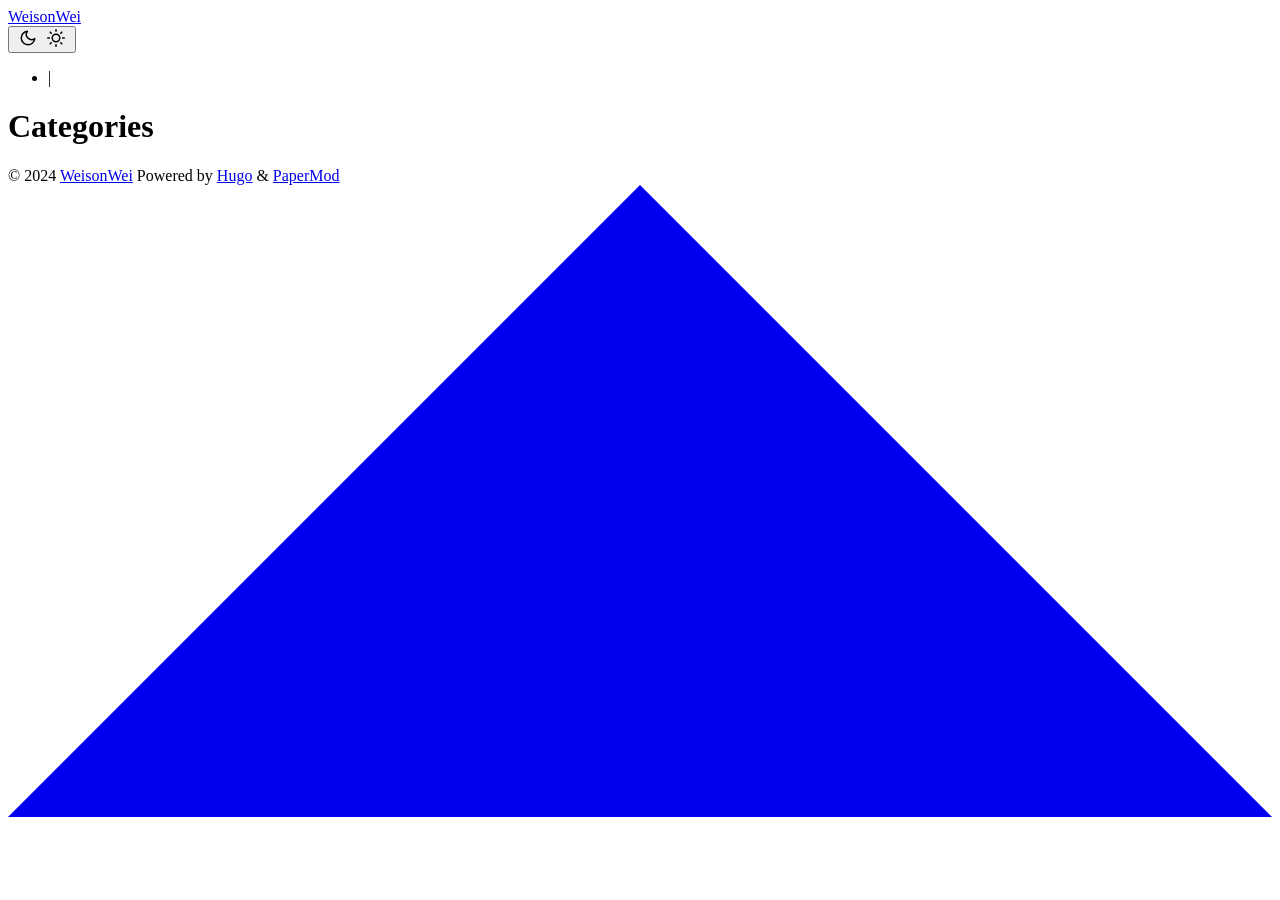
==== categories/index.html @ 355a1f32 "." ====
<!DOCTYPE html>
<html lang="en" dir="auto">

<head><script src="/livereload.js?mindelay=10&amp;v=2&amp;port=1313&amp;path=livereload" data-no-instant defer></script><meta charset="utf-8">
<meta http-equiv="X-UA-Compatible" content="IE=edge">
<meta name="viewport" content="width=device-width, initial-scale=1, shrink-to-fit=no">
<meta name="robots" content="noindex, nofollow">
<title>Categories | WeisonWei</title>
<meta name="keywords" content="">
<meta name="description" content="">
<meta name="author" content="">
<link rel="canonical" href="http://localhost:1313/categories/">
<link crossorigin="anonymous" href="/assets/css/stylesheet.b609c58d5c11bb90b1a54e04005d74ad1ddf22165eb79f5533967e57df9c3b50.css" integrity="sha256-tgnFjVwRu5CxpU4EAF10rR3fIhZet59VM5Z&#43;V9&#43;cO1A=" rel="preload stylesheet" as="style">
<link rel="icon" href="http://localhost:1313/favicon.ico">
<link rel="icon" type="image/png" sizes="16x16" href="http://localhost:1313/favicon-16x16.png">
<link rel="icon" type="image/png" sizes="32x32" href="http://localhost:1313/favicon-32x32.png">
<link rel="apple-touch-icon" href="http://localhost:1313/apple-touch-icon.png">
<link rel="mask-icon" href="http://localhost:1313/safari-pinned-tab.svg">
<meta name="theme-color" content="#2e2e33">
<meta name="msapplication-TileColor" content="#2e2e33">
<link rel="alternate" type="application/rss+xml" href="http://localhost:1313/categories/index.xml">
<link rel="alternate" hreflang="en" href="http://localhost:1313/categories/">
<noscript>
    <style>
        #theme-toggle,
        .top-link {
            display: none;
        }

    </style>
    <style>
        @media (prefers-color-scheme: dark) {
            :root {
                --theme: rgb(29, 30, 32);
                --entry: rgb(46, 46, 51);
                --primary: rgb(218, 218, 219);
                --secondary: rgb(155, 156, 157);
                --tertiary: rgb(65, 66, 68);
                --content: rgb(196, 196, 197);
                --code-block-bg: rgb(46, 46, 51);
                --code-bg: rgb(55, 56, 62);
                --border: rgb(51, 51, 51);
            }

            .list {
                background: var(--theme);
            }

            .list:not(.dark)::-webkit-scrollbar-track {
                background: 0 0;
            }

            .list:not(.dark)::-webkit-scrollbar-thumb {
                border-color: var(--theme);
            }
        }

    </style>
</noscript>
</head>

<body class="list" id="top">
<script>
    if (localStorage.getItem("pref-theme") === "dark") {
        document.body.classList.add('dark');
    } else if (localStorage.getItem("pref-theme") === "light") {
        document.body.classList.remove('dark')
    } else if (window.matchMedia('(prefers-color-scheme: dark)').matches) {
        document.body.classList.add('dark');
    }

</script>

<header class="header">
    <nav class="nav">
        <div class="logo">
            <a href="http://localhost:1313/" accesskey="h" title="WeisonWei (Alt + H)">WeisonWei</a>
            <div class="logo-switches">
                <button id="theme-toggle" accesskey="t" title="(Alt + T)">
                    <svg id="moon" xmlns="http://www.w3.org/2000/svg" width="24" height="18" viewBox="0 0 24 24"
                        fill="none" stroke="currentColor" stroke-width="2" stroke-linecap="round"
                        stroke-linejoin="round">
                        <path d="M21 12.79A9 9 0 1 1 11.21 3 7 7 0 0 0 21 12.79z"></path>
                    </svg>
                    <svg id="sun" xmlns="http://www.w3.org/2000/svg" width="24" height="18" viewBox="0 0 24 24"
                        fill="none" stroke="currentColor" stroke-width="2" stroke-linecap="round"
                        stroke-linejoin="round">
                        <circle cx="12" cy="12" r="5"></circle>
                        <line x1="12" y1="1" x2="12" y2="3"></line>
                        <line x1="12" y1="21" x2="12" y2="23"></line>
                        <line x1="4.22" y1="4.22" x2="5.64" y2="5.64"></line>
                        <line x1="18.36" y1="18.36" x2="19.78" y2="19.78"></line>
                        <line x1="1" y1="12" x2="3" y2="12"></line>
                        <line x1="21" y1="12" x2="23" y2="12"></line>
                        <line x1="4.22" y1="19.78" x2="5.64" y2="18.36"></line>
                        <line x1="18.36" y1="5.64" x2="19.78" y2="4.22"></line>
                    </svg>
                </button>
                <ul class="lang-switch"><li>|</li>
                </ul>
            </div>
        </div>
        <ul id="menu">
        </ul>
    </nav>
</header>
<main class="main">
<header class="page-header">
    <h1>Categories</h1>
</header>

<ul class="terms-tags">
</ul>
    </main>
    
<footer class="footer">
    <span>&copy; 2024 <a href="http://localhost:1313/">WeisonWei</a></span>
    <span>
        Powered by
        <a href="https://gohugo.io/" rel="noopener noreferrer" target="_blank">Hugo</a> &
        <a href="https://github.com/adityatelange/hugo-PaperMod/" rel="noopener" target="_blank">PaperMod</a>
    </span>
</footer>
<a href="#top" aria-label="go to top" title="Go to Top (Alt + G)" class="top-link" id="top-link" accesskey="g">
    <svg xmlns="http://www.w3.org/2000/svg" viewBox="0 0 12 6" fill="currentColor">
        <path d="M12 6H0l6-6z" />
    </svg>
</a>

<script>
    let menu = document.getElementById('menu')
    if (menu) {
        menu.scrollLeft = localStorage.getItem("menu-scroll-position");
        menu.onscroll = function () {
            localStorage.setItem("menu-scroll-position", menu.scrollLeft);
        }
    }

    document.querySelectorAll('a[href^="#"]').forEach(anchor => {
        anchor.addEventListener("click", function (e) {
            e.preventDefault();
            var id = this.getAttribute("href").substr(1);
            if (!window.matchMedia('(prefers-reduced-motion: reduce)').matches) {
                document.querySelector(`[id='${decodeURIComponent(id)}']`).scrollIntoView({
                    behavior: "smooth"
                });
            } else {
                document.querySelector(`[id='${decodeURIComponent(id)}']`).scrollIntoView();
            }
            if (id === "top") {
                history.replaceState(null, null, " ");
            } else {
                history.pushState(null, null, `#${id}`);
            }
        });
    });

</script>
<script>
    var mybutton = document.getElementById("top-link");
    window.onscroll = function () {
        if (document.body.scrollTop > 800 || document.documentElement.scrollTop > 800) {
            mybutton.style.visibility = "visible";
            mybutton.style.opacity = "1";
        } else {
            mybutton.style.visibility = "hidden";
            mybutton.style.opacity = "0";
        }
    };

</script>
<script>
    document.getElementById("theme-toggle").addEventListener("click", () => {
        if (document.body.className.includes("dark")) {
            document.body.classList.remove('dark');
            localStorage.setItem("pref-theme", 'light');
        } else {
            document.body.classList.add('dark');
            localStorage.setItem("pref-theme", 'dark');
        }
    })

</script>
</body>

</html>
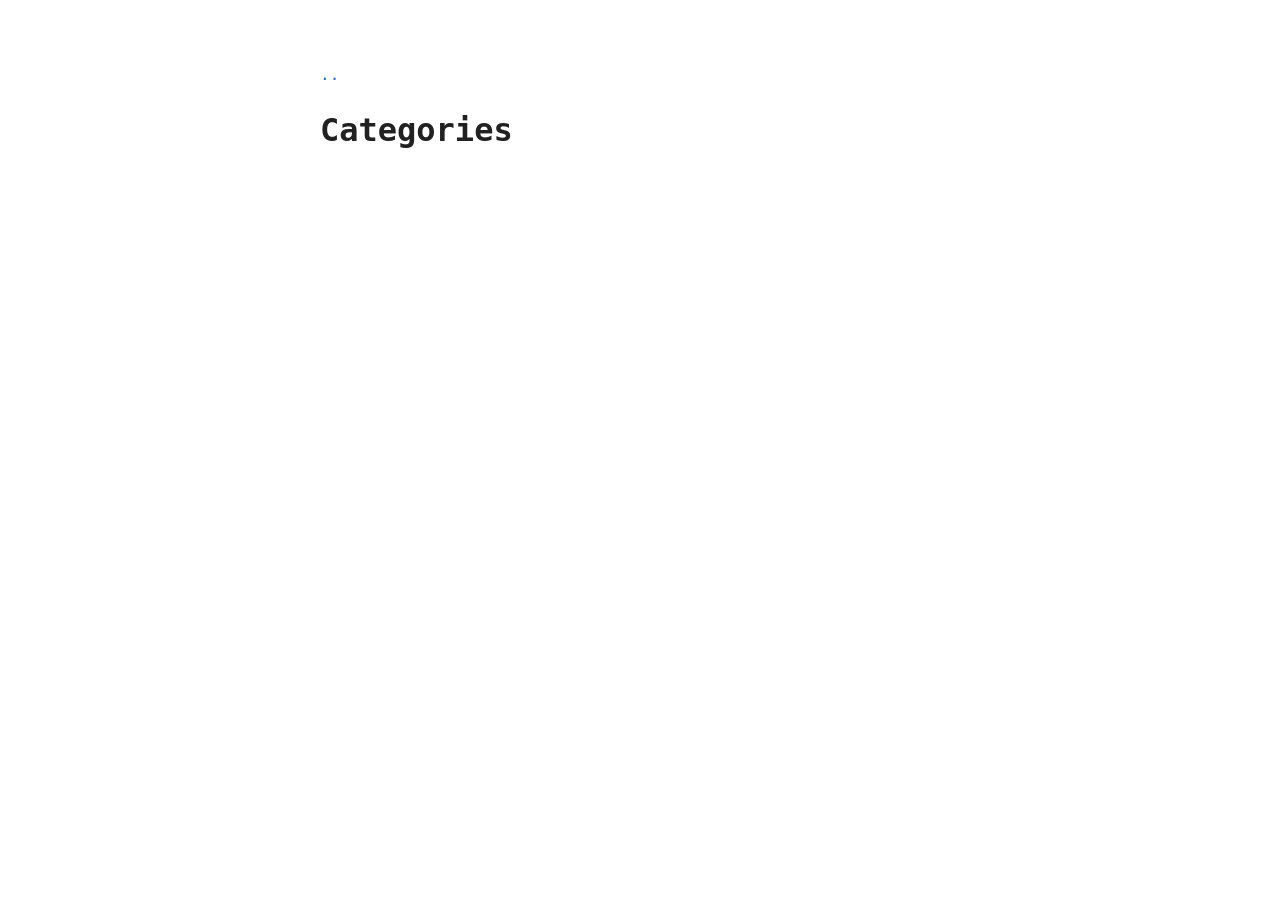
==== commit 6a90252f: "." ====
--- a/categories/index.html
+++ b/categories/index.html
@@ -1,186 +1,37 @@
 <!DOCTYPE html>
-<html lang="en" dir="auto">
+<html lang="en-us"><head><script src="/livereload.js?mindelay=10&amp;v=2&amp;port=1313&amp;path=livereload" data-no-instant defer></script>
+  <meta charset="utf-8" />
+  <meta http-equiv="X-UA-Compatible" content="IE=edge" />
+  <meta name="viewport" content="width=device-width, initial-scale=1" />
+  
 
-<head><script src="/livereload.js?mindelay=10&amp;v=2&amp;port=1313&amp;path=livereload" data-no-instant defer></script><meta charset="utf-8">
-<meta http-equiv="X-UA-Compatible" content="IE=edge">
-<meta name="viewport" content="width=device-width, initial-scale=1, shrink-to-fit=no">
-<meta name="robots" content="noindex, nofollow">
-<title>Categories | WeisonWei</title>
-<meta name="keywords" content="">
-<meta name="description" content="">
-<meta name="author" content="">
-<link rel="canonical" href="http://localhost:1313/categories/">
-<link crossorigin="anonymous" href="/assets/css/stylesheet.b609c58d5c11bb90b1a54e04005d74ad1ddf22165eb79f5533967e57df9c3b50.css" integrity="sha256-tgnFjVwRu5CxpU4EAF10rR3fIhZet59VM5Z&#43;V9&#43;cO1A=" rel="preload stylesheet" as="style">
-<link rel="icon" href="http://localhost:1313/favicon.ico">
-<link rel="icon" type="image/png" sizes="16x16" href="http://localhost:1313/favicon-16x16.png">
-<link rel="icon" type="image/png" sizes="32x32" href="http://localhost:1313/favicon-32x32.png">
-<link rel="apple-touch-icon" href="http://localhost:1313/apple-touch-icon.png">
-<link rel="mask-icon" href="http://localhost:1313/safari-pinned-tab.svg">
-<meta name="theme-color" content="#2e2e33">
-<meta name="msapplication-TileColor" content="#2e2e33">
-<link rel="alternate" type="application/rss+xml" href="http://localhost:1313/categories/index.xml">
-<link rel="alternate" hreflang="en" href="http://localhost:1313/categories/">
-<noscript>
-    <style>
-        #theme-toggle,
-        .top-link {
-            display: none;
-        }
+  <title>
+    
+      Categories
+    
+  </title>
 
-    </style>
-    <style>
-        @media (prefers-color-scheme: dark) {
-            :root {
-                --theme: rgb(29, 30, 32);
-                --entry: rgb(46, 46, 51);
-                --primary: rgb(218, 218, 219);
-                --secondary: rgb(155, 156, 157);
-                --tertiary: rgb(65, 66, 68);
-                --content: rgb(196, 196, 197);
-                --code-block-bg: rgb(46, 46, 51);
-                --code-bg: rgb(55, 56, 62);
-                --border: rgb(51, 51, 51);
-            }
 
-            .list {
-                background: var(--theme);
-            }
+  <link rel="shortcut icon" type="image/x-icon" href="/" />
+  
+  
+  
+  <link rel="stylesheet" href="/css/main.01273a70fa873b012d056499c16bb47955e0e7526c34edb73f05ca8f99f488ebc323423c6557f93f9b42a41de0448a25ce9a1ab577d0bf61e36eaf52a4979a1d.css" integrity="sha512-ASc6cPqHOwEtBWSZwWu0eVXg51JsNO23PwXKj5n0iOvDI0I8ZVf5P5tCpB3gRIolzpoatXfQv2Hjbq9SpJeaHQ==" />
+  
+</head>
+<body a="auto">
+        <main class="page-content" aria-label="Content">
+            <div class="w">
+<a href="/">..</a>
 
-            .list:not(.dark)::-webkit-scrollbar-track {
-                background: 0 0;
-            }
 
-            .list:not(.dark)::-webkit-scrollbar-thumb {
-                border-color: var(--theme);
-            }
-        }
+<h1>Categories</h1>
 
-    </style>
-</noscript>
-</head>
 
-<body class="list" id="top">
-<script>
-    if (localStorage.getItem("pref-theme") === "dark") {
-        document.body.classList.add('dark');
-    } else if (localStorage.getItem("pref-theme") === "light") {
-        document.body.classList.remove('dark')
-    } else if (window.matchMedia('(prefers-color-scheme: dark)').matches) {
-        document.body.classList.add('dark');
-    }
 
-</script>
 
-<header class="header">
-    <nav class="nav">
-        <div class="logo">
-            <a href="http://localhost:1313/" accesskey="h" title="WeisonWei (Alt + H)">WeisonWei</a>
-            <div class="logo-switches">
-                <button id="theme-toggle" accesskey="t" title="(Alt + T)">
-                    <svg id="moon" xmlns="http://www.w3.org/2000/svg" width="24" height="18" viewBox="0 0 24 24"
-                        fill="none" stroke="currentColor" stroke-width="2" stroke-linecap="round"
-                        stroke-linejoin="round">
-                        <path d="M21 12.79A9 9 0 1 1 11.21 3 7 7 0 0 0 21 12.79z"></path>
-                    </svg>
-                    <svg id="sun" xmlns="http://www.w3.org/2000/svg" width="24" height="18" viewBox="0 0 24 24"
-                        fill="none" stroke="currentColor" stroke-width="2" stroke-linecap="round"
-                        stroke-linejoin="round">
-                        <circle cx="12" cy="12" r="5"></circle>
-                        <line x1="12" y1="1" x2="12" y2="3"></line>
-                        <line x1="12" y1="21" x2="12" y2="23"></line>
-                        <line x1="4.22" y1="4.22" x2="5.64" y2="5.64"></line>
-                        <line x1="18.36" y1="18.36" x2="19.78" y2="19.78"></line>
-                        <line x1="1" y1="12" x2="3" y2="12"></line>
-                        <line x1="21" y1="12" x2="23" y2="12"></line>
-                        <line x1="4.22" y1="19.78" x2="5.64" y2="18.36"></line>
-                        <line x1="18.36" y1="5.64" x2="19.78" y2="4.22"></line>
-                    </svg>
-                </button>
-                <ul class="lang-switch"><li>|</li>
-                </ul>
+
             </div>
-        </div>
-        <ul id="menu">
-        </ul>
-    </nav>
-</header>
-<main class="main">
-<header class="page-header">
-    <h1>Categories</h1>
-</header>
-
-<ul class="terms-tags">
-</ul>
-    </main>
-    
-<footer class="footer">
-    <span>&copy; 2024 <a href="http://localhost:1313/">WeisonWei</a></span>
-    <span>
-        Powered by
-        <a href="https://gohugo.io/" rel="noopener noreferrer" target="_blank">Hugo</a> &
-        <a href="https://github.com/adityatelange/hugo-PaperMod/" rel="noopener" target="_blank">PaperMod</a>
-    </span>
-</footer>
-<a href="#top" aria-label="go to top" title="Go to Top (Alt + G)" class="top-link" id="top-link" accesskey="g">
-    <svg xmlns="http://www.w3.org/2000/svg" viewBox="0 0 12 6" fill="currentColor">
-        <path d="M12 6H0l6-6z" />
-    </svg>
-</a>
-
-<script>
-    let menu = document.getElementById('menu')
-    if (menu) {
-        menu.scrollLeft = localStorage.getItem("menu-scroll-position");
-        menu.onscroll = function () {
-            localStorage.setItem("menu-scroll-position", menu.scrollLeft);
-        }
-    }
-
-    document.querySelectorAll('a[href^="#"]').forEach(anchor => {
-        anchor.addEventListener("click", function (e) {
-            e.preventDefault();
-            var id = this.getAttribute("href").substr(1);
-            if (!window.matchMedia('(prefers-reduced-motion: reduce)').matches) {
-                document.querySelector(`[id='${decodeURIComponent(id)}']`).scrollIntoView({
-                    behavior: "smooth"
-                });
-            } else {
-                document.querySelector(`[id='${decodeURIComponent(id)}']`).scrollIntoView();
-            }
-            if (id === "top") {
-                history.replaceState(null, null, " ");
-            } else {
-                history.pushState(null, null, `#${id}`);
-            }
-        });
-    });
-
-</script>
-<script>
-    var mybutton = document.getElementById("top-link");
-    window.onscroll = function () {
-        if (document.body.scrollTop > 800 || document.documentElement.scrollTop > 800) {
-            mybutton.style.visibility = "visible";
-            mybutton.style.opacity = "1";
-        } else {
-            mybutton.style.visibility = "hidden";
-            mybutton.style.opacity = "0";
-        }
-    };
-
-</script>
-<script>
-    document.getElementById("theme-toggle").addEventListener("click", () => {
-        if (document.body.className.includes("dark")) {
-            document.body.classList.remove('dark');
-            localStorage.setItem("pref-theme", 'light');
-        } else {
-            document.body.classList.add('dark');
-            localStorage.setItem("pref-theme", 'dark');
-        }
-    })
-
-</script>
-</body>
-
+        </main>
+    </body>
 </html>
--- a/css/main.01273a70fa873b012d056499c16bb47955e0e7526c34edb73f05ca8f99f488ebc323423c6557f93f9b42a41de0448a25ce9a1ab577d0bf61e36eaf52a4979a1d.css
+++ b/css/main.01273a70fa873b012d056499c16bb47955e0e7526c34edb73f05ca8f99f488ebc323423c6557f93f9b42a41de0448a25ce9a1ab577d0bf61e36eaf52a4979a1d.css
@@ -0,0 +1,3 @@
+body[a="dark"]{background-color:#212121;color:#fafafa}body[a="dark"] a{color:#0071bc;text-decoration:none}body[a="dark"] a:visited{color:#a359e9}body[a="dark"] a:hover{text-decoration:underline}body[a="dark"] code:not(pre>code){background-color:#fafafa;color:#212121}body[a="dark"] figcaption{color:#eee}body[a="light"]{background-color:#fff;color:#212121}body[a="light"] a{color:#1e70bf;text-decoration:none}body[a="light"] a:visited{color:#921292}body[a="light"] a:hover{text-decoration:underline}body[a="light"] code:not(pre>code){background-color:#212121;color:#fff}body[a="light"] figcaption{color:#666}@media (prefers-color-scheme: dark){body[a="auto"]{background-color:#212121;color:#fafafa}body[a="auto"] a{color:#0071bc;text-decoration:none}body[a="auto"] a:visited{color:#a359e9}body[a="auto"] a:hover{text-decoration:underline}body[a="auto"] code:not(pre>code){background-color:#fafafa;color:#212121}body[a="auto"] figcaption{color:#eee}}@media (prefers-color-scheme: light){body[a="auto"]{background-color:#fff;color:#212121}body[a="auto"] a{color:#1e70bf;text-decoration:none}body[a="auto"] a:visited{color:#921292}body[a="auto"] a:hover{text-decoration:underline}body[a="auto"] code:not(pre>code){background-color:#212121;color:#fff}body[a="auto"] figcaption{color:#666}}html{height:100%}body{font-family:monospace;font-size:16px;line-height:1.4;margin:0;min-height:100%;overflow-wrap:break-word}.post-meta{text-align:right}h2,h3,h4,h5,h6{margin-top:3rem}hr{margin:2rem 0}p{margin:1rem 0}li{margin:0.4rem 0}*:target{background:yellow}.w{max-width:640px;margin:0 auto;padding:4rem 2rem}.toc{border:thin solid black;padding:1rem}hr{text-align:center;border:0}hr:before{content:'/////'}hr:after{content:attr(data-content) "/////"}pre{background:black;padding:1em;overflow-x:auto}table{width:100%}table,th,td{border:thin solid black;border-collapse:collapse;padding:0.4rem}code:not(pre>code){padding:0.1em 0.2em;font-size:90%}code.has-jax{-webkit-font-smoothing:antialiased;background:inherit !important;border:none !important;font-size:100%}blockquote{font-style:italic;border:thin solid black;padding:1rem}blockquote p{margin:0}img{max-width:100%;display:block;margin:0 auto}figcaption{text-align:center;opacity:0.5}
+
+/*# sourceMappingURL=main.css.map */
